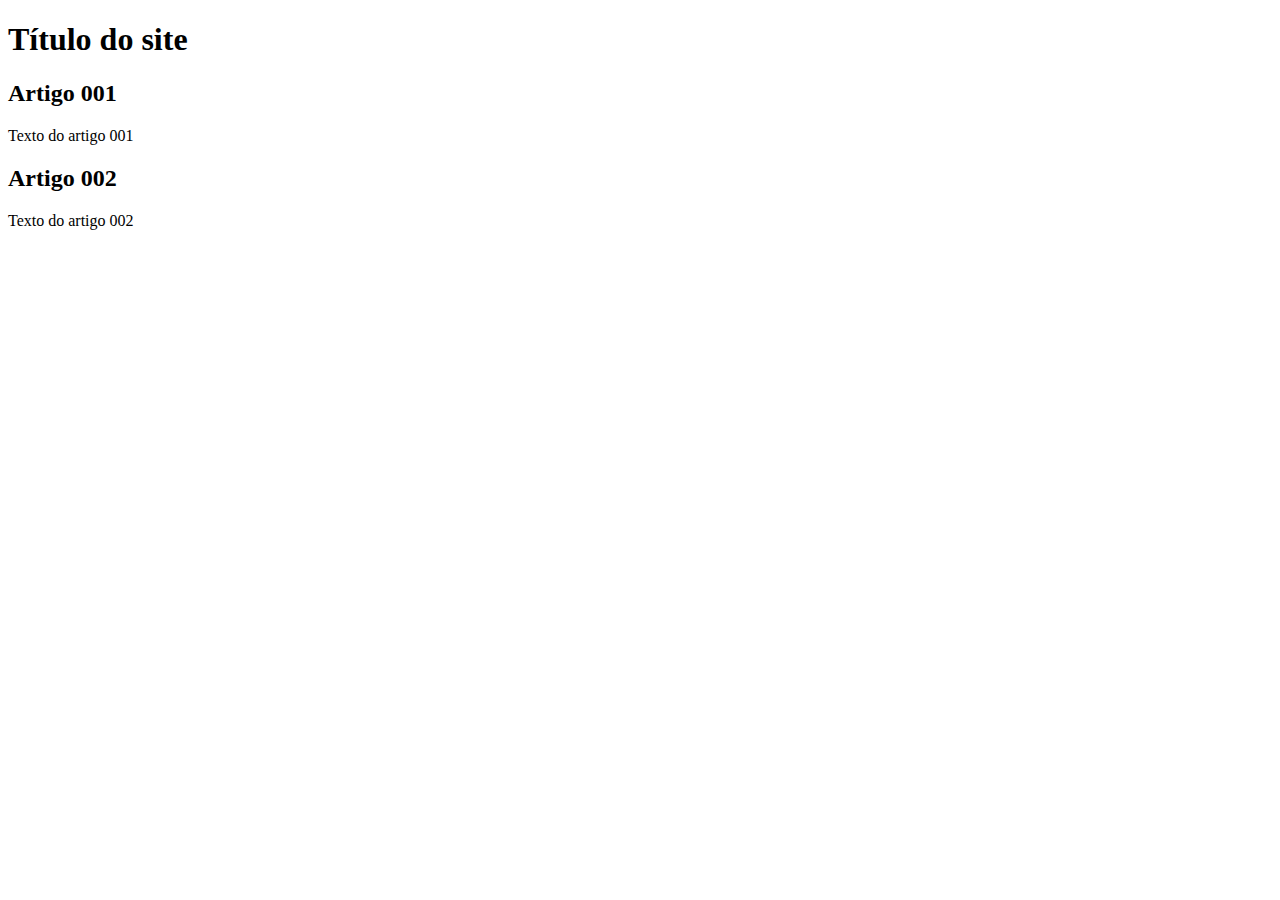
==== index.html @ a0c4f713 "Criação do Index" ====
<!DOCTYPE html>
<html lang="pt-br">
<head>
    <meta charset="UTF-8">
    <meta name="viewport" content="width=device-width, initial-scale=1.0">
    <title>Título do Site</title>
</head>
<body>
    <main>
        <header>
            <h1>Título do site</h1>
        </header>
        <article>
            <h2>Artigo 001</h2>
            <p>Texto do artigo 001</p>
        </article>
        <article>
            <h2>Artigo 002</h2>
            <p>Texto do artigo 002</p>
        </article>
    </main>
</body>
</html>
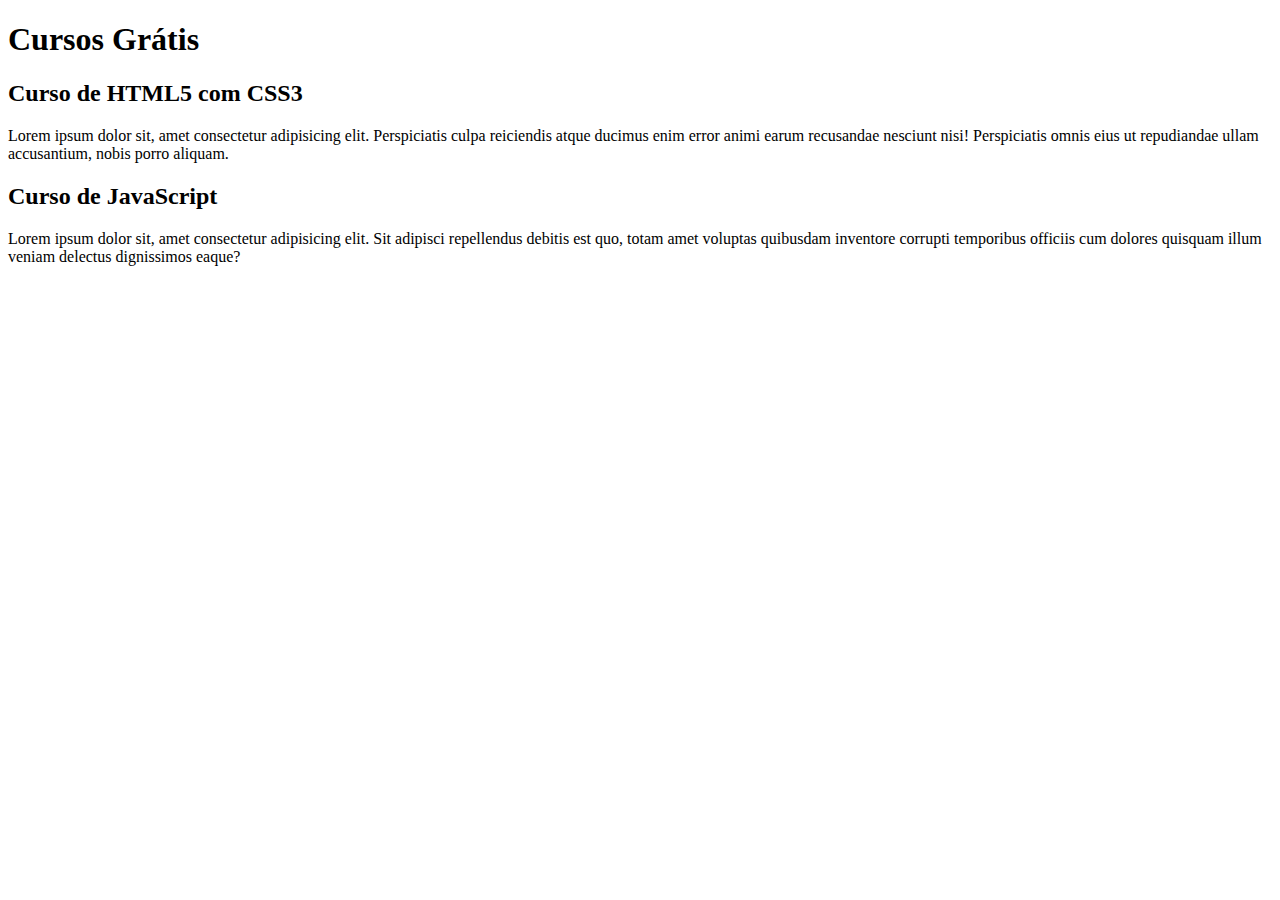
==== commit b0848c0b: "Comecei a escrever o conteúdo" ====
--- a/index.html
+++ b/index.html
@@ -8,15 +8,15 @@
 <body>
     <main>
         <header>
-            <h1>Título do site</h1>
+            <h1>Cursos Grátis</h1>
         </header>
         <article>
-            <h2>Artigo 001</h2>
-            <p>Texto do artigo 001</p>
+            <h2>Curso de HTML5 com CSS3</h2>
+            <p>Lorem ipsum dolor sit, amet consectetur adipisicing elit. Perspiciatis culpa reiciendis atque ducimus enim error animi earum recusandae nesciunt nisi! Perspiciatis omnis eius ut repudiandae ullam accusantium, nobis porro aliquam.</p>
         </article>
         <article>
-            <h2>Artigo 002</h2>
-            <p>Texto do artigo 002</p>
+            <h2>Curso de JavaScript</h2>
+            <p>Lorem ipsum dolor sit, amet consectetur adipisicing elit. Sit adipisci repellendus debitis est quo, totam amet voluptas quibusdam inventore corrupti temporibus officiis cum dolores quisquam illum veniam delectus dignissimos eaque?</p>
         </article>
     </main>
 </body>
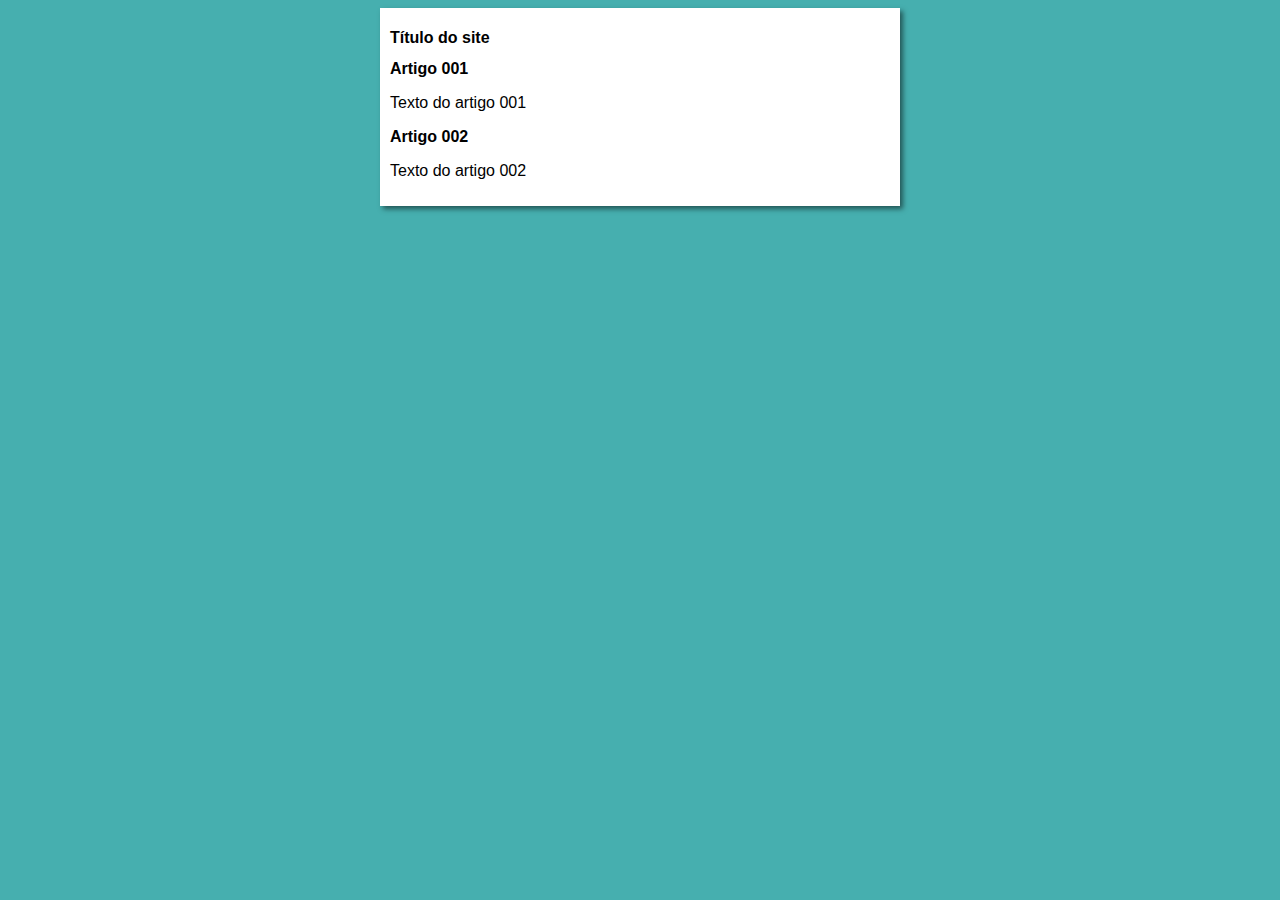
==== commit 2c4db9a2: "Início do design" ====
--- a/index.html
+++ b/index.html
@@ -4,19 +4,20 @@
     <meta charset="UTF-8">
     <meta name="viewport" content="width=device-width, initial-scale=1.0">
     <title>Título do Site</title>
+    <link rel="stylesheet" href="_estilos/style.css">
 </head>
 <body>
     <main>
         <header>
-            <h1>Cursos Grátis</h1>
+            <h1>Título do site</h1>
         </header>
         <article>
-            <h2>Curso de HTML5 com CSS3</h2>
-            <p>Lorem ipsum dolor sit, amet consectetur adipisicing elit. Perspiciatis culpa reiciendis atque ducimus enim error animi earum recusandae nesciunt nisi! Perspiciatis omnis eius ut repudiandae ullam accusantium, nobis porro aliquam.</p>
+            <h2>Artigo 001</h2>
+            <p>Texto do artigo 001</p>
         </article>
         <article>
-            <h2>Curso de JavaScript</h2>
-            <p>Lorem ipsum dolor sit, amet consectetur adipisicing elit. Sit adipisci repellendus debitis est quo, totam amet voluptas quibusdam inventore corrupti temporibus officiis cum dolores quisquam illum veniam delectus dignissimos eaque?</p>
+            <h2>Artigo 002</h2>
+            <p>Texto do artigo 002</p>
         </article>
     </main>
 </body>
--- a/_estilos/style.css
+++ b/_estilos/style.css
@@ -0,0 +1,16 @@
+* {
+    font-family: Arial, Helvetica, sans-serif;
+    font-size: 16px;
+}
+
+body {
+    background-color: rgb(70, 175, 175);
+}
+
+main {
+    background-color: white;
+    width: 500px;
+    margin: auto;
+    padding: 10px;
+    box-shadow: 3px 3px 5px rgba(0, 0, 0, 0.507);
+}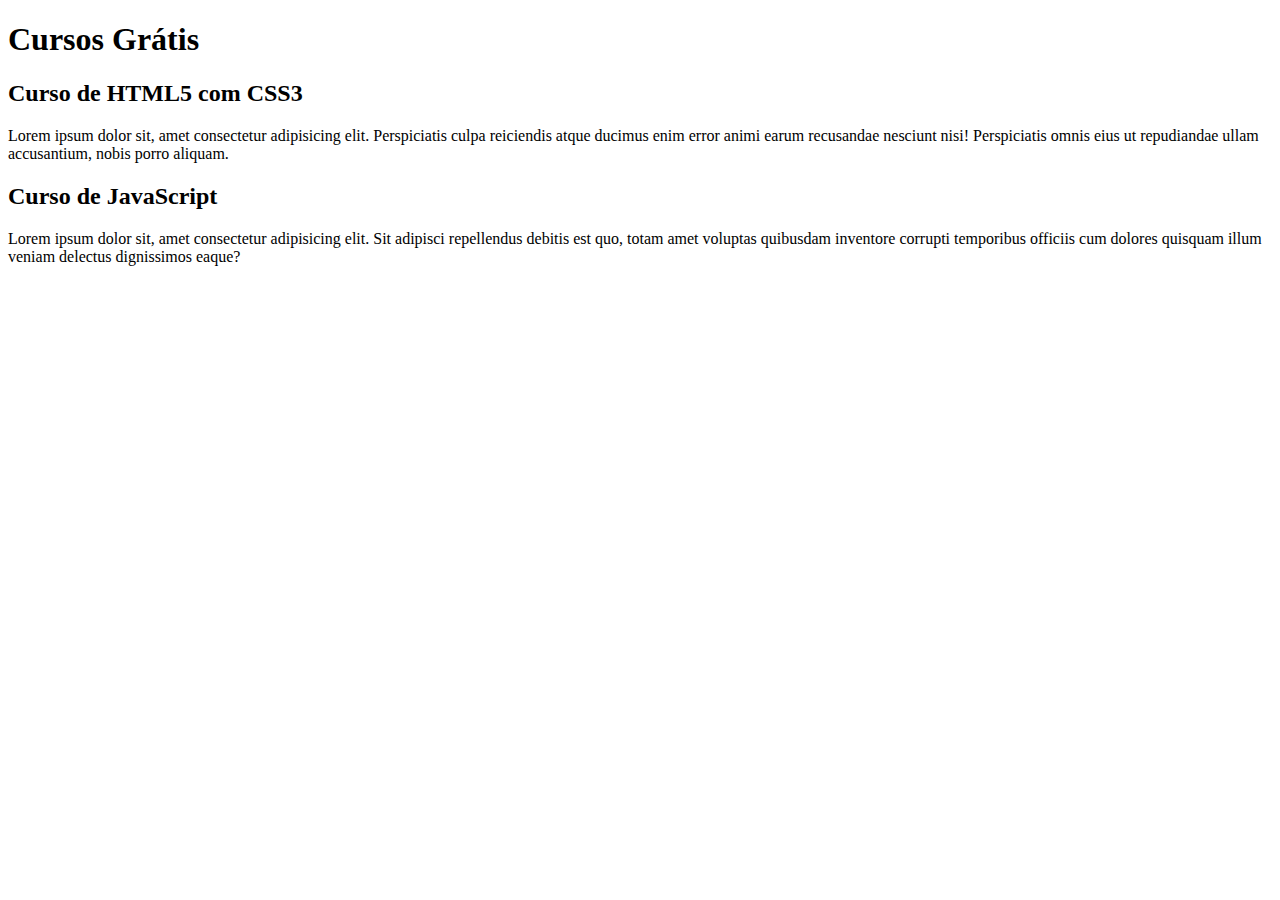
==== commit bfe0742e: "Título do site" ====
--- a/index.html
+++ b/index.html
@@ -3,21 +3,20 @@
 <head>
     <meta charset="UTF-8">
     <meta name="viewport" content="width=device-width, initial-scale=1.0">
-    <title>Título do Site</title>
-    <link rel="stylesheet" href="_estilos/style.css">
+    <title>CursoeVideo</title>
 </head>
 <body>
     <main>
         <header>
-            <h1>Título do site</h1>
+            <h1>Cursos Grátis</h1>
         </header>
         <article>
-            <h2>Artigo 001</h2>
-            <p>Texto do artigo 001</p>
+            <h2>Curso de HTML5 com CSS3</h2>
+            <p>Lorem ipsum dolor sit, amet consectetur adipisicing elit. Perspiciatis culpa reiciendis atque ducimus enim error animi earum recusandae nesciunt nisi! Perspiciatis omnis eius ut repudiandae ullam accusantium, nobis porro aliquam.</p>
         </article>
         <article>
-            <h2>Artigo 002</h2>
-            <p>Texto do artigo 002</p>
+            <h2>Curso de JavaScript</h2>
+            <p>Lorem ipsum dolor sit, amet consectetur adipisicing elit. Sit adipisci repellendus debitis est quo, totam amet voluptas quibusdam inventore corrupti temporibus officiis cum dolores quisquam illum veniam delectus dignissimos eaque?</p>
         </article>
     </main>
 </body>
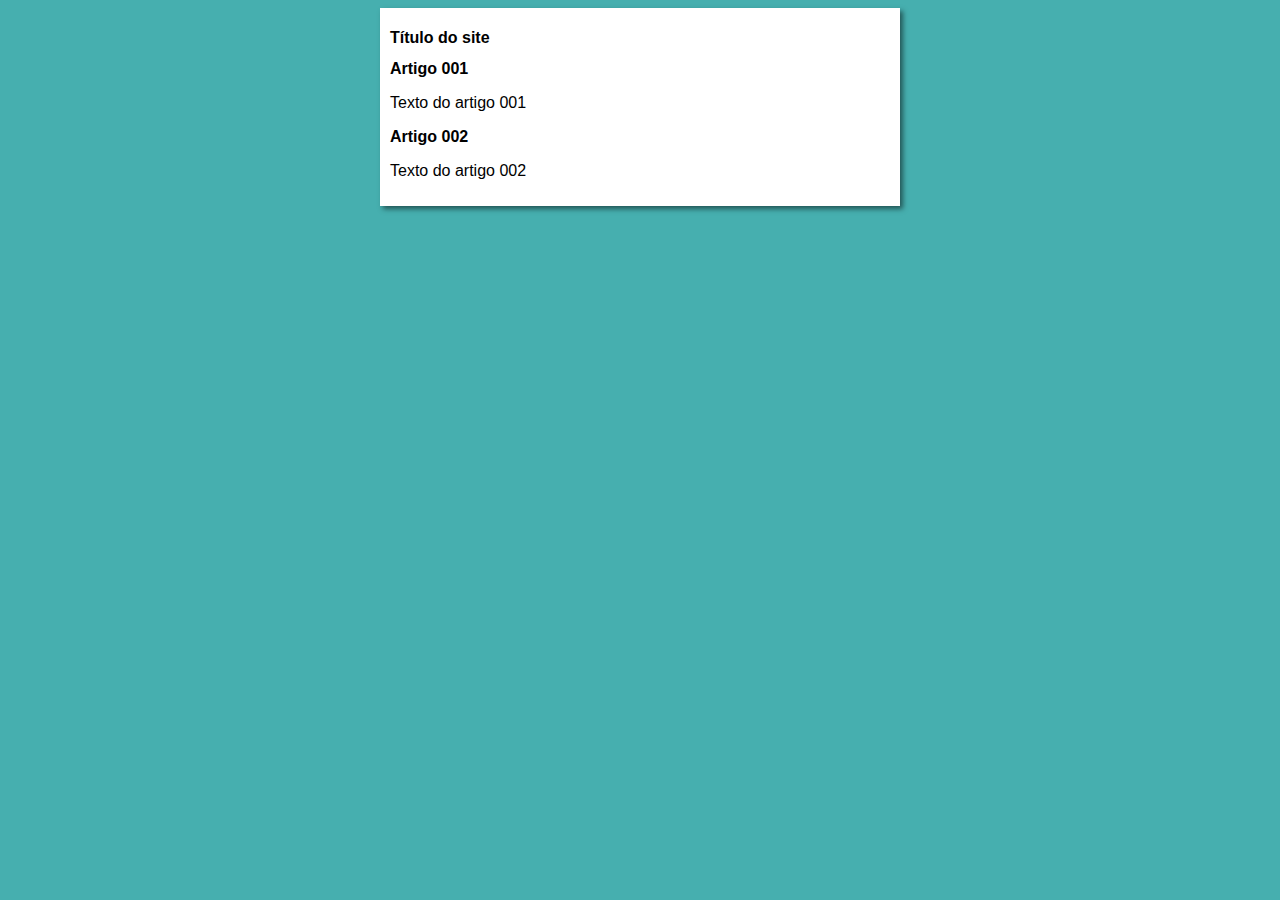
==== commit 9343ee9a: "Colocação do título certo" ====
--- a/index.html
+++ b/index.html
@@ -3,20 +3,21 @@
 <head>
     <meta charset="UTF-8">
     <meta name="viewport" content="width=device-width, initial-scale=1.0">
-    <title>CursoeVideo</title>
+    <title>Curso em Vídeo</title>
+    <link rel="stylesheet" href="_estilos/style.css">
 </head>
 <body>
     <main>
         <header>
-            <h1>Cursos Grátis</h1>
+            <h1>Título do site</h1>
         </header>
         <article>
-            <h2>Curso de HTML5 com CSS3</h2>
-            <p>Lorem ipsum dolor sit, amet consectetur adipisicing elit. Perspiciatis culpa reiciendis atque ducimus enim error animi earum recusandae nesciunt nisi! Perspiciatis omnis eius ut repudiandae ullam accusantium, nobis porro aliquam.</p>
+            <h2>Artigo 001</h2>
+            <p>Texto do artigo 001</p>
         </article>
         <article>
-            <h2>Curso de JavaScript</h2>
-            <p>Lorem ipsum dolor sit, amet consectetur adipisicing elit. Sit adipisci repellendus debitis est quo, totam amet voluptas quibusdam inventore corrupti temporibus officiis cum dolores quisquam illum veniam delectus dignissimos eaque?</p>
+            <h2>Artigo 002</h2>
+            <p>Texto do artigo 002</p>
         </article>
     </main>
 </body>
--- a/_estilos/style.css
+++ b/_estilos/style.css
@@ -0,0 +1,16 @@
+* {
+    font-family: Arial, Helvetica, sans-serif;
+    font-size: 16px;
+}
+
+body {
+    background-color: rgb(70, 175, 175);
+}
+
+main {
+    background-color: white;
+    width: 500px;
+    margin: auto;
+    padding: 10px;
+    box-shadow: 3px 3px 5px rgba(0, 0, 0, 0.507);
+}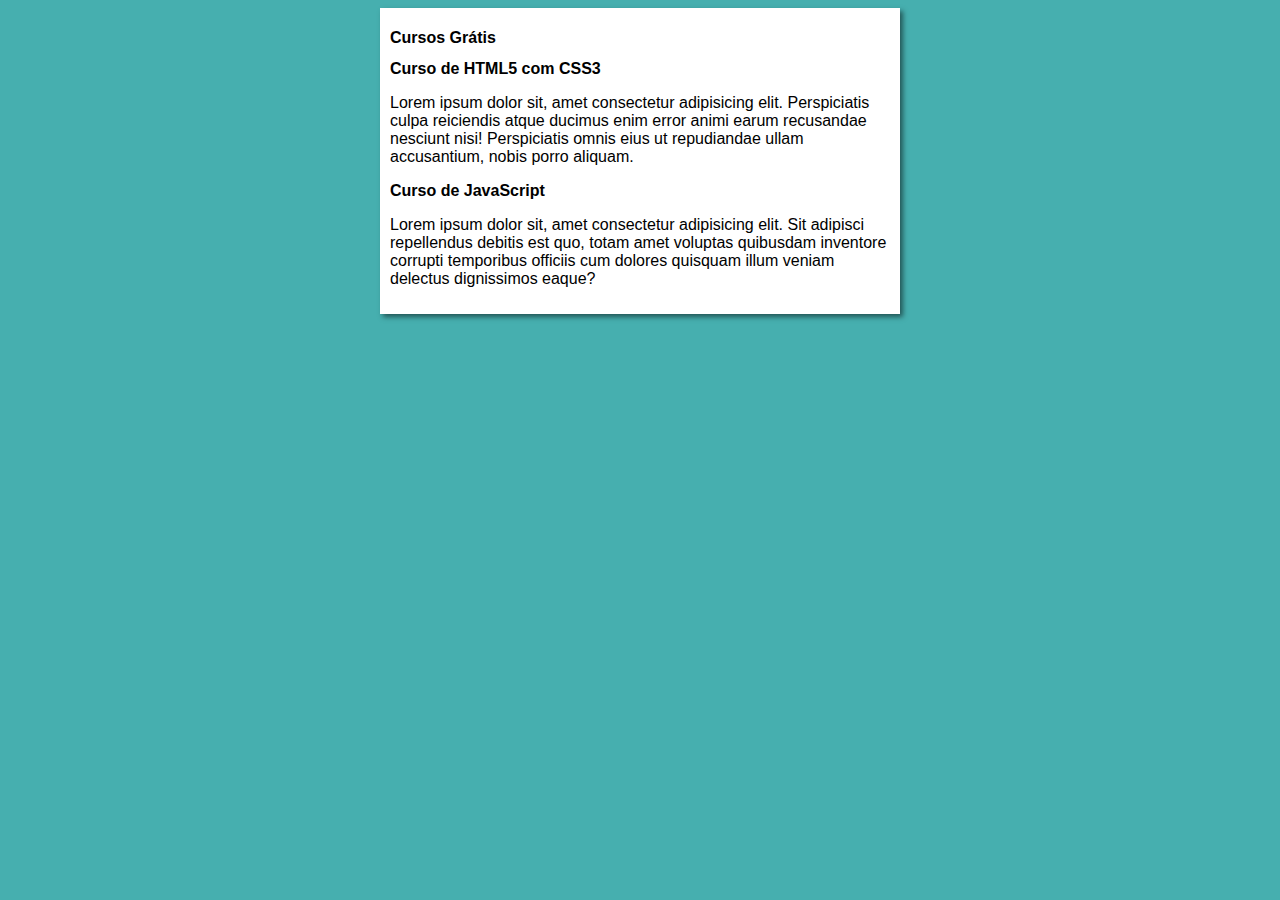
==== commit b78f3001: "Merge branch 'design'" ====
--- a/index.html
+++ b/index.html
@@ -9,15 +9,15 @@
 <body>
     <main>
         <header>
-            <h1>Título do site</h1>
+            <h1>Cursos Grátis</h1>
         </header>
         <article>
-            <h2>Artigo 001</h2>
-            <p>Texto do artigo 001</p>
+            <h2>Curso de HTML5 com CSS3</h2>
+            <p>Lorem ipsum dolor sit, amet consectetur adipisicing elit. Perspiciatis culpa reiciendis atque ducimus enim error animi earum recusandae nesciunt nisi! Perspiciatis omnis eius ut repudiandae ullam accusantium, nobis porro aliquam.</p>
         </article>
         <article>
-            <h2>Artigo 002</h2>
-            <p>Texto do artigo 002</p>
+            <h2>Curso de JavaScript</h2>
+            <p>Lorem ipsum dolor sit, amet consectetur adipisicing elit. Sit adipisci repellendus debitis est quo, totam amet voluptas quibusdam inventore corrupti temporibus officiis cum dolores quisquam illum veniam delectus dignissimos eaque?</p>
         </article>
     </main>
 </body>
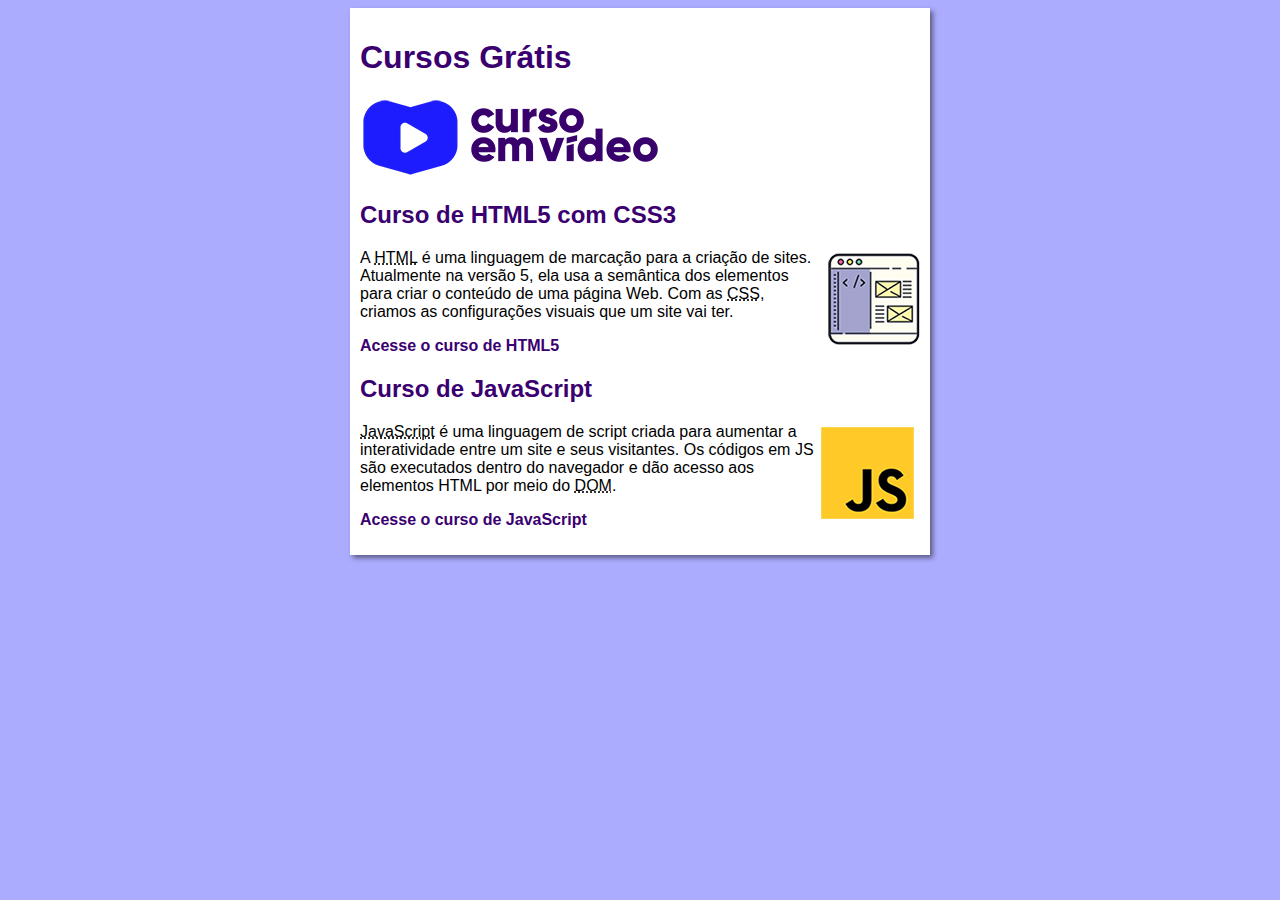
==== commit f0003d47: "Atualização geral do site" ====
--- a/index.html
+++ b/index.html
@@ -10,14 +10,19 @@
     <main>
         <header>
             <h1>Cursos Grátis</h1>
+            <img src="_imagens/curso-em-video-cor.png" alt="Curso em Vídeo">
         </header>
         <article>
             <h2>Curso de HTML5 com CSS3</h2>
-            <p>Lorem ipsum dolor sit, amet consectetur adipisicing elit. Perspiciatis culpa reiciendis atque ducimus enim error animi earum recusandae nesciunt nisi! Perspiciatis omnis eius ut repudiandae ullam accusantium, nobis porro aliquam.</p>
+            <img class="lado" src="_imagens/curso-html-css.png" alt="Curso HTML">
+            <p>A <abbr title="HyperText Markup Language">HTML</abbr> é uma linguagem de marcação para a criação de sites. Atualmente na versão 5, ela usa a semântica dos elementos para criar o conteúdo de uma página Web. Com as <abbr title="Cascading Style Sheets">CSS</abbr>, criamos as configurações visuais que um site vai ter.</p>
+            <p><a href="curso-html.html">Acesse o curso de HTML5</a></p>
         </article>
         <article>
             <h2>Curso de JavaScript</h2>
-            <p>Lorem ipsum dolor sit, amet consectetur adipisicing elit. Sit adipisci repellendus debitis est quo, totam amet voluptas quibusdam inventore corrupti temporibus officiis cum dolores quisquam illum veniam delectus dignissimos eaque?</p>
+            <img class="lado" src="_imagens/curso-javascript.png" alt="Curso JS">
+            <p><abbr title="JavaScript">JavaScript</abbr> é uma linguagem de script criada para aumentar a interatividade entre um site e seus visitantes. Os códigos em JS são executados dentro do navegador e dão acesso aos elementos HTML por meio do <abbr title="Document Object Model">DOM</abbr>.</p>
+            <p><a href="curso-js.html">Acesse o curso de JavaScript</a></p>
         </article>
     </main>
 </body>
--- a/_estilos/style.css
+++ b/_estilos/style.css
@@ -4,13 +4,39 @@
 }
 
 body {
-    background-color: rgb(70, 175, 175);
+    background-color: #acacff;
+
 }
 
 main {
     background-color: white;
-    width: 500px;
+    width: 560px;
     margin: auto;
     padding: 10px;
-    box-shadow: 3px 3px 5px rgba(0, 0, 0, 0.507);
+    box-shadow: 3px 3px 5px rgba(0, 0, 0, 0.473);
+}
+
+h1 {
+    font-size: 2em;
+    color: rgb(58, 0, 112);
+}
+
+h2 {
+    font-size: 1.5em;
+    color: rgb(58, 0, 112);
+}
+
+img.lado {
+    float: right;
+}
+
+a {
+    text-decoration: none;
+    font-weight: bold;
+    color: rgb(58, 0, 112);
+}
+
+a:hover {
+    text-decoration: underline;
+    color: rgb(26, 26, 255);
 }